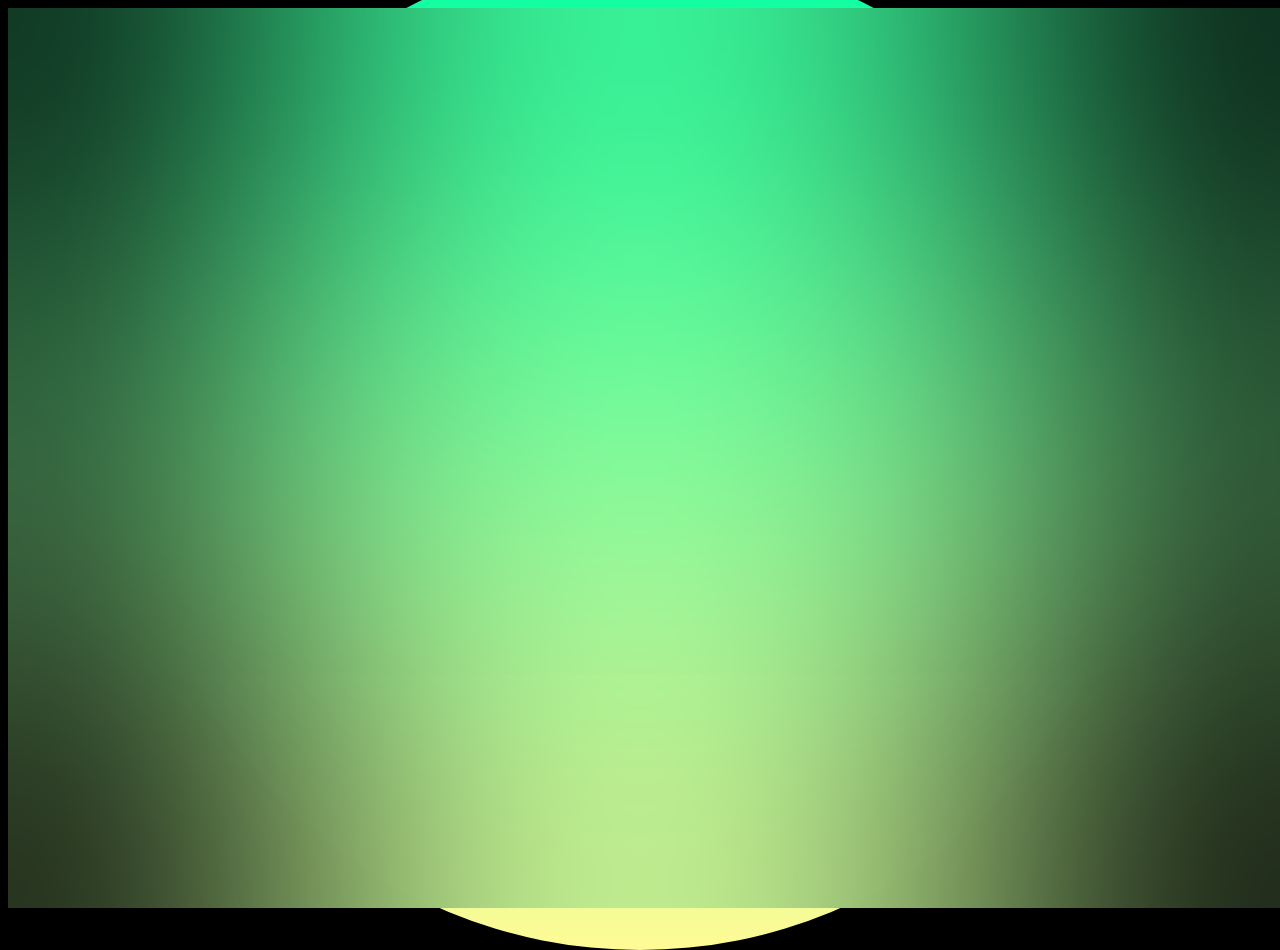
==== index.html @ f9a9c682 "Initial commit" ====
<!DOCTYPE html>
<html lang="en">
<head>
    <meta charset="UTF-8">
    <meta name="viewport" content="width=device-width, initial-scale=1.0">
    <title>Document</title>
    <link rel="stylesheet" type="text/css" href="styles.css">
</head>
<body bgcolor="black">
    <div id="cursorbackground"></div>
    <div id="blurcursorbackground"></div>
    <script src="script.js"></script>
</body>
</html>
---- styles.css ----
#cursorbackground {
    position: absolute;
    background-color: white;
    background: linear-gradient(#05ffa1, #fffb96);
    width: 1000px;
    left: 50%;
    top: 50%;
    translate: -50% -50%;
    aspect-ratio: 1/1;
    border-radius: 50%;
    animation: spin 2s linear infinite, oscillate 2s ease-in-out infinite;
}

#blurcursorbackground {
    height: 100%;
    width: 100%;
    position: absolute;
    z-index: 2;
    
    backdrop-filter: blur(200px);
}

@keyframes spin {
    from { rotate: 0deg; }

    50% { scale : 1 1.2; }

    to { rotate: 360deg; }
}
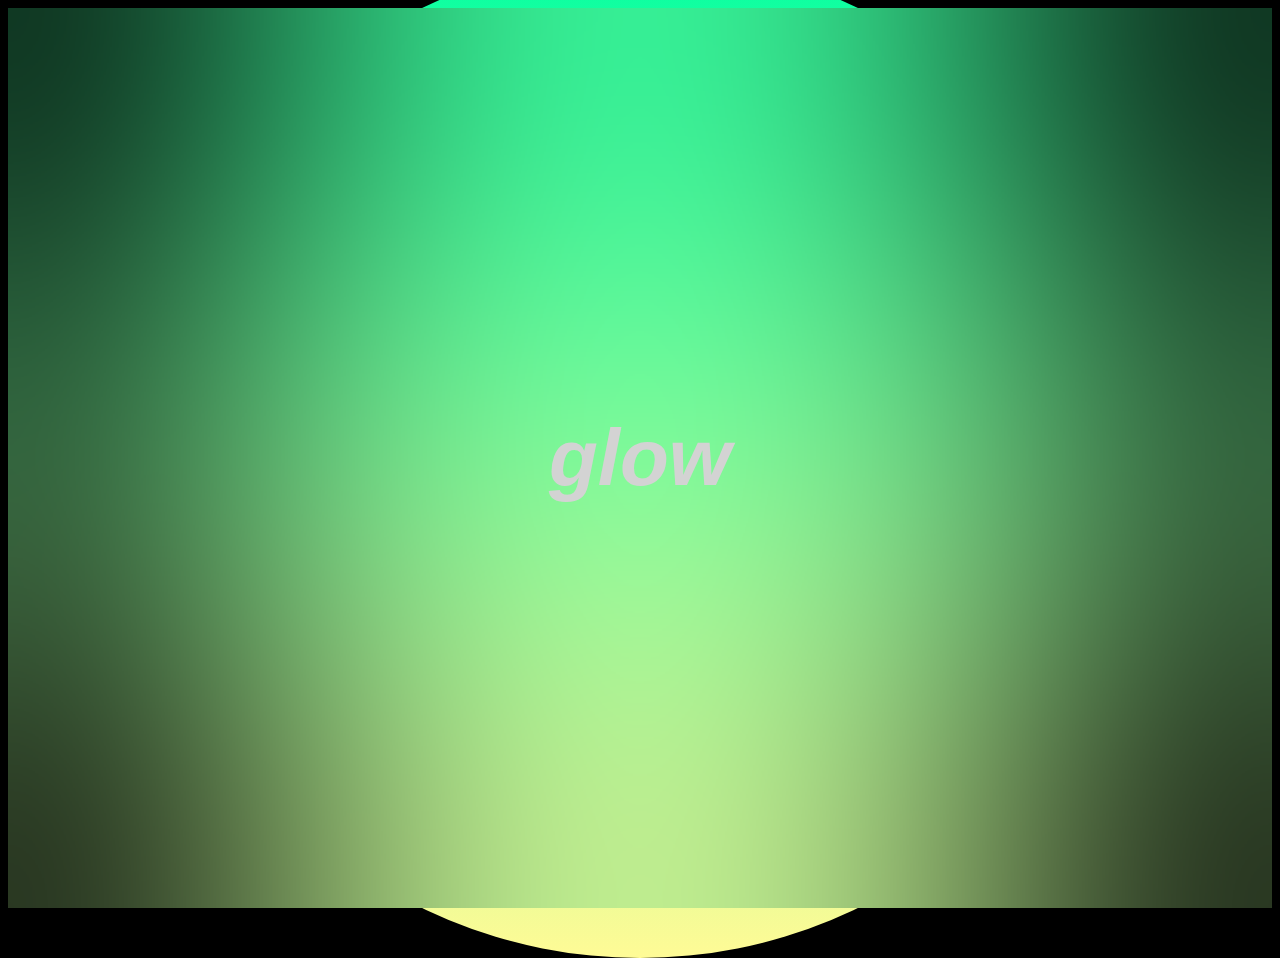
==== commit a7874147: "glow" ====
--- a/index.html
+++ b/index.html
@@ -3,12 +3,13 @@
 <head>
     <meta charset="UTF-8">
     <meta name="viewport" content="width=device-width, initial-scale=1.0">
-    <title>Document</title>
+    <title>glow</title>
     <link rel="stylesheet" type="text/css" href="styles.css">
 </head>
 <body bgcolor="black">
     <div id="cursorbackground"></div>
     <div id="blurcursorbackground"></div>
+    <h1 id="text"><i>glow</i></h1>
     <script src="script.js"></script>
 </body>
 </html>--- a/styles.css
+++ b/styles.css
@@ -1,3 +1,30 @@
+@font-face {
+    font-family: Inter;
+    src: url('https://fonts.googleapis.com/css2?family=Inter&display=swap');
+  }
+  
+  body {
+    font-family: 'Inter', sans-serif;
+    background-color: black;
+    color: lightgray;
+    display: flex;
+    flex-direction: column;
+    justify-content: center;
+    align-items: center;
+    height: 100vh;
+    position: relative;
+
+    overflow: hidden;
+  }
+
+  #text {
+    font-size: 5rem;
+    text-align: center;
+    margin: 0;
+    padding: 0;
+    z-index: 3;
+  }
+  
 #cursorbackground {
     position: absolute;
     background-color: white;
@@ -11,6 +38,14 @@
     animation: spin 2s linear infinite, oscillate 2s ease-in-out infinite;
 }
 
+@keyframes spin {
+    from { rotate: 0deg; }
+
+    50% { scale : 1 1.2; }
+
+    to { rotate: 360deg; }
+}
+
 #blurcursorbackground {
     height: 100%;
     width: 100%;
@@ -18,12 +53,4 @@
     z-index: 2;
     
     backdrop-filter: blur(200px);
-}
-
-@keyframes spin {
-    from { rotate: 0deg; }
-
-    50% { scale : 1 1.2; }
-
-    to { rotate: 360deg; }
-}
+}